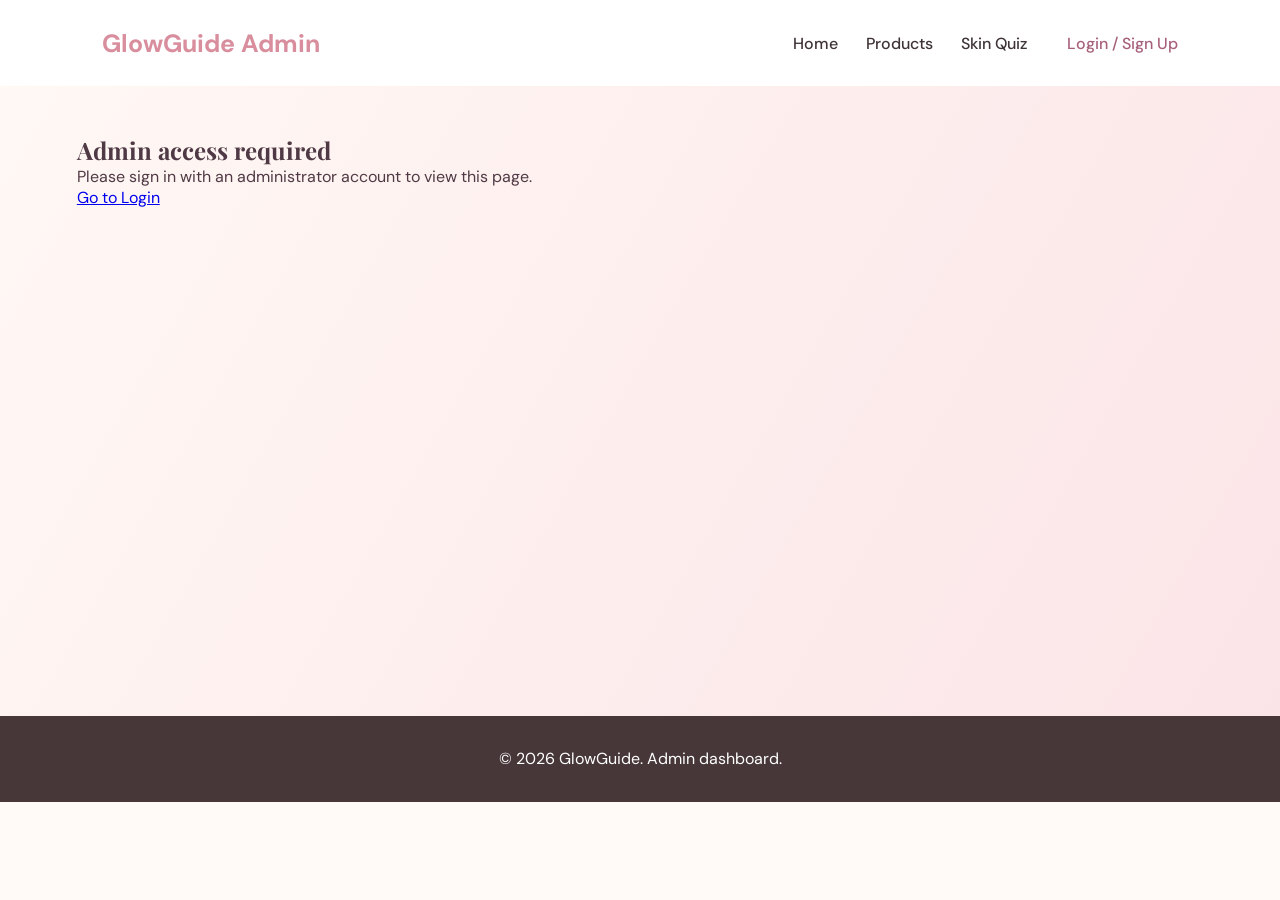
==== frontend/html/admin_index.html @ 9ee1f532 "Prepare GlowGuide for secure single-domain deployment" ====
<!DOCTYPE html>
<html lang="en">
<head>
  <meta charset="UTF-8">
  <meta name="viewport" content="width=device-width, initial-scale=1.0">
  <title>Admin Home | GlowGuide</title>
  <link rel="stylesheet" href="../css/style.css">
  <link rel="stylesheet" href="../css/auth.css">
  <link rel="stylesheet" href="../css/admin_home.css">
  <script src="../js/auth.js" defer></script>
  <script src="../js/admin_home.js" defer></script>
</head>
<body>
  <header class="navbar">
    <a href="admin_index.html" class="logo">GlowGuide Admin</a>
    <nav>
      <a href="admin_index.html">Home</a>
      <a href="products.html">Products</a>
      <a href="skin_quiz.html">Skin Quiz</a>
      <span id="accountArea"><a href="login.html">Login / Sign Up</a></span>
    </nav>
  </header>

  <main>
    <section class="admin-home-overview" aria-live="polite">
      <p>Loading admin overview...</p>
    </section>
  </main>

  <footer>
    <p>© 2026 GlowGuide. Admin dashboard.</p>
  </footer>
</body>
</html>
---- frontend/css/style.css ----
@import url('https://fonts.googleapis.com/css2?family=DM+Sans:wght@400;500;600;700&family=Playfair+Display:wght@500;600;700&display=swap');

:root {
  --pink: #d98e9e;
  --pink-light: #fff0f1;
  --cream: #fffaf7;
  --text: #3f3435;
}

* {
  margin: 0;
  padding: 0;
  box-sizing: border-box;
}

body {
  font-family: 'DM Sans', sans-serif;
  background: var(--cream);
  color: var(--text);
}

.navbar {
  display: flex;
  justify-content: space-between;
  align-items: center;
  padding: 22px 8%;
  background: white;
  gap: 20px;
}

.logo {
  color: var(--pink);
  font-weight: 700;
  font-size: 25px;
  text-decoration: none;
}

nav {
  display: flex;
  align-items: center;
  gap: 28px;
  flex-wrap: wrap;
}

.nav-links {
  display: flex;
  align-items: center;
  gap: 28px;
  margin: 0;
  padding: 0;
  list-style: none;
}

nav a {
  text-decoration: none;
  color: var(--text);
  font-weight: 500;
}

nav a:hover {
  color: var(--pink);
}

.hero {
  min-height: 560px;
  display: grid;
  grid-template-columns: 1fr 1fr;
  align-items: center;
  gap: 50px;
  padding: 70px 8%;
  background: linear-gradient(120deg, #fff8f4, #fbe4e7);
}

.hero-content {
  max-width: 620px;
}

.hero-label,
.section-heading > p:first-child,
.ai-content > p:first-child {
  color: #b36e80;
  font-size: 12px;
  letter-spacing: 2px;
  font-weight: 700;
  text-transform: uppercase;
}

.hero-content > p:not(.hero-label) {
  max-width: 520px;
}

.search-box {
  display: flex;
  gap: 10px;
  margin-top: 24px;
  max-width: 560px;
}

.search-box input {
  flex: 1;
  min-width: 0;
  padding: 14px 16px;
  border: 1px solid #e8d9dc;
  border-radius: 12px;
  font: inherit;
}

.search-box button,
.skin-options button,
.concern-options button,
.match-btn {
  border: 0;
  border-radius: 24px;
  padding: 12px 20px;
  background: var(--pink);
  color: white;
  font: inherit;
  font-weight: 600;
  cursor: pointer;
}

.hero-actions a,
.product-card > a,
.view-all-btn,
.ai-content > a {
  display: inline-block;
  padding: 13px 20px;
  border-radius: 28px;
  background: var(--pink);
  color: white;
  text-decoration: none;
  font-weight: 600;
}

.hero-actions a + a {
  background: white;
  color: #b36e80;
  border: 1px solid #e8bdc5;
}

.skin-match,
.featured-products {
  padding: 75px 8%;
}

.skin-match {
  text-align: center;
  background: white;
}

.section-heading {
  max-width: 700px;
  margin: 0 auto 36px;
  text-align: center;
}

.section-heading h2,
.ai-content h2 {
  margin: 12px 0;
  font-size: clamp(30px, 4vw, 42px);
}

.section-heading p:last-child,
.ai-content > p:not(:first-child) {
  color: #786b6c;
  line-height: 1.7;
}

.skin-type,
.skin-concerns {
  margin: 30px auto;
}

.skin-type h3,
.skin-concerns h3 {
  margin-bottom: 16px;
}

.skin-options,
.concern-options {
  display: flex;
  justify-content: center;
  flex-wrap: wrap;
  gap: 12px;
}

.skin-options button,
.concern-options button {
  background: var(--pink-light);
  color: #a85f73;
}

.match-btn {
  margin-top: 12px;
}

.product-list {
  display: grid;
  grid-template-columns: repeat(3, minmax(0, 1fr));
  gap: 24px;
}

.product-card {
  padding: 20px;
  background: white;
  border: 1px solid #f1e4e4;
  border-radius: 18px;
}

.product-card .product-image {
  min-height: 180px;
  display: grid;
  place-items: center;
  margin: -20px -20px 18px;
  border-radius: 18px 18px 0 0;
  background: linear-gradient(135deg, #fff0f1, #fbe4e7);
  color: #b36e80;
}

.product-card .product-image img {
  width: 100%;
  height: 180px;
  object-fit: contain;
  display: block;
}

.featured-products .product-card .product-image {
  grid-column: 1 / -1;
  min-height: 0;
  aspect-ratio: 1 / 1;
  height: auto;
  margin: 0 0 18px;
  border-radius: 10px;
  overflow: hidden;
}

.featured-products .product-card .product-image img {
  height: 100%;
}

.featured-products .product-card {
  display: grid;
  grid-template-columns: repeat(2, minmax(0, 1fr));
  column-gap: 10px;
  align-content: start;
}

.featured-products .product-card .product-brand,
.featured-products .product-card h3,
.featured-products .product-card > p:not(.product-brand) {
  grid-column: 1 / -1;
}

.featured-products .product-card > a {
  box-sizing: border-box;
  width: 100%;
  margin: 0;
  text-align: center;
}

.featured-products .product-card > a:not(.home-ai-link) {
  grid-column: 1;
}

.featured-products .product-card > .home-ai-link {
  grid-column: 2;
  margin-left: 0;
}

.featured-products .product-card > .home-cart-btn {
  grid-column: 1 / -1;
  width: 100%;
  margin: 12px 0 0;
}

.product-card .product-brand {
  color: #a77b86;
  font-size: 13px;
}

.product-card h3 {
  margin: 8px 0;
}

.product-card > p:not(.product-brand) {
  margin: 10px 0 16px;
  color: #786b6c;
}

.product-card > a {
  padding: 10px 15px;
  font-size: 14px;
}
.home-ai-link { margin-left: 8px; background: #fff0f2; color: #a7607a; }

.view-all-btn {
  display: table;
  margin: 30px auto 0;
}

.ai-section {
  padding: 70px 8%;
  background: linear-gradient(120deg, #fff8f4, #fbe4e7);
  text-align: center;
}

.ai-content {
  max-width: 720px;
  margin: 0 auto;
}

.ai-content > a {
  margin-top: 24px;
}

.tag {
  color: #b36e80;
  font-size: 12px;
  letter-spacing: 2px;
  font-weight: 700;
}

h1, h2, h3 {
  font-family: 'Playfair Display', serif;
}

.hero h1 {
  font-size: clamp(42px, 5vw, 68px);
  line-height: 1.15;
  margin: 20px 0;
}

.hero-content p {
  line-height: 1.8;
  max-width: 450px;
  color: #786b6c;
}

.hero-actions {
  display: flex;
  flex-wrap: wrap;
  gap: 14px;
  margin-top: 30px;
}

.btn {
  display: inline-block;
  text-decoration: none;
  background: var(--pink);
  color: white;
  padding: 14px 22px;
  border-radius: 30px;
  font-weight: 600;
}

.btn.secondary {
  background: white;
  color: #b36e80;
  border: 1px solid #e8bdc5;
}

.hero-art {
  min-height: 370px;
  border-radius: 180px 180px 25px 25px;
  background: linear-gradient(160deg, #ebacb8, #d18e9d);
  color: white;
  display: flex;
  flex-direction: column;
  justify-content: center;
  align-items: center;
  text-align: center;
  padding: 30px;
}

.hero-art span {
  font-size: 80px;
}

.hero-art h2 {
  font-size: 36px;
  margin: 15px 0;
}

.features {
  padding: 75px 8%;
  text-align: center;
}

.features > h2 {
  font-size: 36px;
  margin-bottom: 35px;
}

.feature-grid {
  display: grid;
  grid-template-columns: repeat(3, 1fr);
  gap: 24px;
}

.feature-card {
  padding: 35px 22px;
  border-radius: 18px;
  background: white;
  box-shadow: 0 6px 25px #4b34340b;
}

.feature-icon {
  font-size: 35px;
  margin-bottom: 18px;
}

.feature-card h3 {
  margin-bottom: 12px;
}

.feature-card p {
  color: #786b6c;
  line-height: 1.7;
}

footer {
  background: #473739;
  color: white;
  text-align: center;
  padding: 28px;
  line-height: 1.9;
}

@media (max-width: 768px) {
  .navbar {
    flex-direction: column;
  }

  nav {
    justify-content: center;
    gap: 14px;
  }

  .hero {
    grid-template-columns: 1fr;
    padding: 55px 6%;
  }

  .product-list {
    grid-template-columns: 1fr;
  }

  .skin-match,
  .featured-products,
  .ai-section {
    padding: 55px 6%;
  }

  .search-box {
    flex-direction: column;
  }

  .feature-grid {
    grid-template-columns: 1fr;
  }

  .features {
    padding: 55px 6%;
  }
}

[data-skin],
[data-concern] {
  cursor: pointer;
  padding: 10px 18px;
  border: 1px solid #e6b5c0;
  border-radius: 20px;
  background: white;
  color: #8c5362;
  margin: 5px;
}

[data-skin].selected,
[data-concern].selected {
  background: #d98e9e;
  color: white;
  border-color: #d98e9e;
}

.home-cart-btn {
  display: block;
  width: calc(100% - 28px);
  margin: 12px 14px 16px;
  padding: 12px 15px;
  border: 1px solid #b97c91;
  border-radius: 10px;
  background: #b97c91;
  color: white;
  font: inherit;
  font-size: 13px;
  font-weight: 700;
  cursor: pointer;
  transition: 0.2s ease;
}

.home-cart-btn:hover { background: #a6647c; }
.home-cart-btn.added {
  background: #fff0f4;
  border-color: #d9a5b5;
  color: #aa6179;
}
---- frontend/css/auth.css ----
#accountArea { display: inline-flex; align-items: center; vertical-align: middle; flex-wrap: wrap; gap: 12px; margin-left: 12px; min-height: 42px; }
#accountArea a { color: #a7607a; text-decoration: none; }
.admin-nav-links { display: inline-flex; align-items: center; flex-wrap: wrap; gap: 14px; margin-left: 12px; }
.admin-nav-links a { color: #a7607a !important; font-size: .92em; }
.account-logout { border: 1px solid #d7a8b9; border-radius: 9px; padding: 9px 14px; background: white; color: #a7607a; cursor: pointer; font: inherit; line-height: 1.2; }
.auth-page { min-height: 85vh; display: flex; justify-content: center; align-items: center; padding: 50px 20px; background: linear-gradient(135deg, #fff9f8, #f9e7ee); }
.auth-card { width: 100%; max-width: 460px; padding: 42px; background: white; border: 1px solid #f1dfe6; border-radius: 22px; box-shadow: 0 12px 40px rgba(100,60,75,.08); }
.auth-card form { display: flex; flex-direction: column; gap: 10px; }
.auth-card input { padding: 13px; border: 1px solid #e8d1d9; border-radius: 10px; font: inherit; }
.auth-card button { padding: 14px; border: 0; border-radius: 11px; background: #b97c91; color: white; font-weight: 700; cursor: pointer; }
.auth-message { min-height: 20px; margin-top: 16px; color: #a45570; text-align: center; }
.login-role-choice { display: flex; gap: 10px; margin: 18px 0; }
.role-button { flex: 1; border: 1px solid #d7a8b9; border-radius: 9px; padding: 10px; background: white; color: #a7607a; cursor: pointer; }
.role-button.active { background: #b97c91; color: white; }
.show-password { display: flex !important; align-items: center; gap: 7px; font-weight: 400 !important; }
.admin-page { padding: 45px 6%; background: #fff9f8; min-height: 85vh; }
.admin-shell { max-width: 1100px; margin: auto; }
.admin-stats, .admin-panel { background: white; border: 1px solid #f1dfe6; border-radius: 14px; padding: 22px; margin: 20px 0; }
.admin-panel-heading, .admin-product-row, .admin-user-row { display: flex; align-items: center; justify-content: space-between; gap: 12px; }
.admin-product-list, #userList { display: grid; gap: 10px; margin-top: 18px; }
.admin-product-row, .admin-user-row { border-top: 1px solid #f1dfe6; padding: 12px 0; }
.admin-form { display: grid; gap: 12px; max-width: 650px; }
.admin-form label { display: grid; gap: 5px; color: #725966; font-weight: 600; }
.admin-form input, .admin-form textarea, #productSearch { padding: 10px; border: 1px solid #e8d1d9; border-radius: 8px; font: inherit; }
.admin-panel button { border: 1px solid #d7a8b9; border-radius: 8px; padding: 8px 12px; background: white; color: #a7607a; cursor: pointer; }
.admin-overview { display: grid; gap: 18px; margin: 20px 0; }
.overview-heading, .overview-columns { display: grid; gap: 18px; }
.overview-heading { grid-template-columns: 1fr auto; align-items: center; }
.overview-heading h2 { margin: 0; }
.overview-heading button, .overview-box a { color: #a7607a; }
.overview-cards { display: grid; grid-template-columns: repeat(5, 1fr); gap: 12px; }
.overview-card, .overview-box { padding: 18px; border: 1px solid #f1dfe6; border-radius: 12px; background: white; }
.overview-card span, .overview-card strong { display: block; }
.overview-card span { color: #806c76; font-size: 13px; }
.overview-card strong { margin-top: 8px; color: #a7607a; font-size: 26px; }
.overview-columns { grid-template-columns: repeat(3, 1fr); }
.overview-box h3 { margin-top: 0; }
.overview-box a { display: block; margin: 9px 0; text-decoration: none; }
.overview-error { color: #a04462; }
@media (max-width: 800px) { .overview-cards, .overview-columns { grid-template-columns: 1fr 1fr; } .overview-heading { grid-template-columns: 1fr; } }
@media (max-width: 500px) { .overview-cards, .overview-columns { grid-template-columns: 1fr; } }
.auth-footer-text, .guest-link { text-align: center; margin-top: 20px; }
---- frontend/css/admin_home.css ----
.admin-home-overview { min-height: 70vh; padding: 48px 6%; background: linear-gradient(120deg, #fff8f4, #fbe4e7); color: #4f3945; }
.home-overview-heading { margin: 0 auto 24px; max-width: 1400px; }
.home-overview-heading p { margin: 0 0 6px; color: #bd7890; font-size: 12px; font-weight: 700; letter-spacing: 2px; }
.home-overview-heading h1 { margin: 0; color: #4f3945; font-family: Georgia, serif; font-size: 38px; }
.home-overview-heading span, .home-overview-panel > p { color: #806c76; }
.home-overview-cards { display: grid; grid-template-columns: repeat(5, 1fr); gap: 12px; margin: 0 auto 16px; max-width: 1400px; }
.home-overview-card { display: flex; justify-content: space-between; align-items: center; min-height: 82px; padding: 15px; border: 1px solid #f0dfe5; border-radius: 10px; background: rgba(255,255,255,.9); }
.home-overview-card span, .home-overview-card strong { display: block; }
.home-overview-card span { color: #806c76; font-size: 13px; }
.home-overview-card strong { margin-top: 7px; color: #b65f7b; font-size: 23px; }
.home-chart-grid { display: grid; grid-template-columns: 1.2fr 1.2fr 1fr; gap: 12px; max-width: 1400px; margin: 0 auto 16px; }
.home-chart-panel { min-width: 0; padding: 16px; border: 1px solid #f0dfe5; border-radius: 10px; background: rgba(255,255,255,.94); }
.home-chart-panel h2 { margin: 0 0 10px; color: #4f3945; font-family: Georgia, serif; font-size: 17px; }
.chart-visual { min-width: 0; }
.admin-chart-svg { display: block; width: 100%; height: auto; overflow: visible; }
.chart-grid-line { stroke: #f0e4e8; stroke-width: 1; }
.chart-axis-label { fill: #806c76; font-family: inherit; font-size: 10px; }
.chart-line-path { fill: none; stroke: #df5077; stroke-width: 2.5; stroke-linecap: round; stroke-linejoin: round; }
.chart-line-marker { fill: #df5077; stroke: #fff; stroke-width: 2; }
.chart-bar { fill: #df91a8; }
.category-chart-content { display: flex; align-items: center; justify-content: center; gap: 14px; min-height: 122px; }
.category-donut { display: grid; flex: 0 0 106px; width: 106px; height: 106px; place-items: center; border-radius: 50%; }
.category-donut > div { display: flex; width: 64px; height: 64px; flex-direction: column; align-items: center; justify-content: center; border-radius: 50%; background: #fff; color: #4f3945; }
.category-donut strong { font-size: 17px; line-height: 1.1; }
.category-donut span { color: #806c76; font-size: 10px; }
.category-chart-legend { display: grid; min-width: 0; gap: 7px; margin: 0; padding: 0; list-style: none; }
.category-chart-legend li { display: grid; grid-template-columns: 9px minmax(0, 1fr) auto; align-items: center; gap: 6px; color: #695764; font-size: 11px; }
.chart-legend-dot { width: 9px; height: 9px; border-radius: 50%; background: var(--chart-color); }
.chart-legend-label { overflow: hidden; text-overflow: ellipsis; white-space: nowrap; }
.category-chart-legend strong { color: #60404d; font-size: 10px; font-weight: 500; white-space: nowrap; }
.chart-empty { grid-column: 1 / -1; color: #806c76; }
.home-overview-grid { display: grid; grid-template-columns: 1fr 1fr; gap: 16px; max-width: 1400px; margin: 0 auto; }
.home-overview-panel { padding: 17px; border: 1px solid #f0dfe5; border-radius: 10px; background: rgba(255,255,255,.92); }
.home-overview-panel h2 { margin: 0; color: #4f3945; font-family: Georgia, serif; font-size: 21px; }
.home-overview-panel > p { margin: 5px 0 14px; font-size: 13px; }
.home-overview-panel table { width: 100%; border-collapse: collapse; font-size: 13px; }
.home-overview-panel th, .home-overview-panel td { padding: 10px 11px; border: 1px solid #f0e4e8; text-align: left; }
.home-overview-panel th { background: #fff1f4; color: #684a58; }
.home-overview-panel a { color: #ad5f79; text-decoration: none; }
.data-alert-link { font-weight: 600; }
.data-alert-link:hover { text-decoration: underline; }
.data-alert-arrow { display: inline-block; margin-left: 4px; color: #c46c88; font-size: 1.1em; }
.activity-panel { max-width: 1400px; margin: 16px auto 0; }
.empty-activity { text-align: center !important; padding: 26px !important; }
.empty-activity strong, .empty-activity small { display: block; }
.empty-activity strong { margin: 5px; }
.empty-activity small { color: #927d86; }
.overview-error { color: #a04462; }
@media (max-width: 1000px) { .home-chart-grid { grid-template-columns: 1fr 1fr; } .home-chart-panel:last-child { grid-column: 1 / -1; } }
@media (max-width: 900px) { .home-overview-cards { grid-template-columns: repeat(2, 1fr); } }
@media (max-width: 600px) { .home-overview-grid, .home-chart-grid { grid-template-columns: 1fr; } .home-chart-panel:last-child { grid-column: auto; } .home-overview-cards { grid-template-columns: 1fr; } .home-overview-heading h1 { font-size: 30px; } .admin-home-overview { padding: 32px 5%; } }
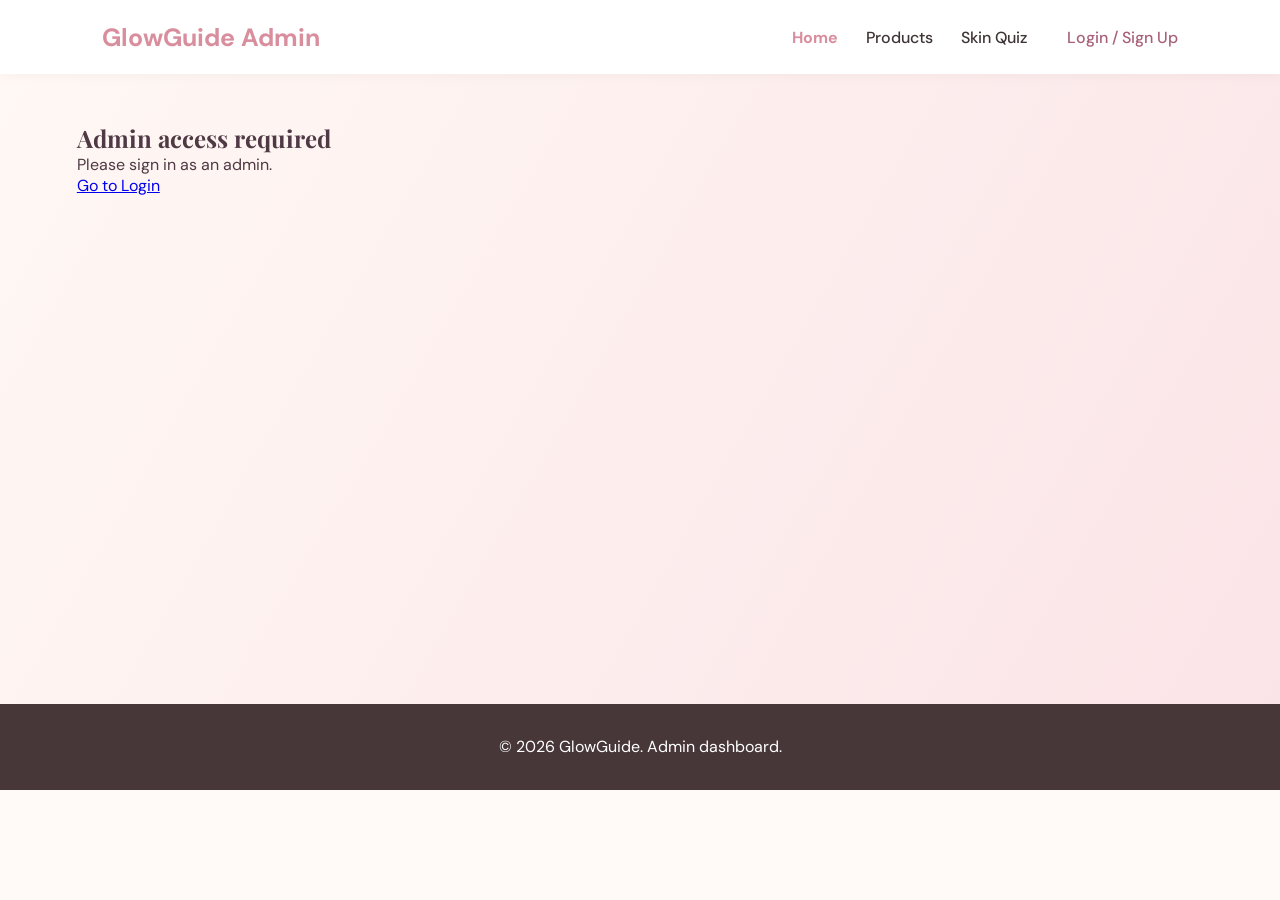
==== commit 579d06ce: "fix: done fixing navigator bar" ====
--- a/frontend/html/admin_index.html
+++ b/frontend/html/admin_index.html
@@ -9,6 +9,7 @@
   <link rel="stylesheet" href="../css/admin_home.css">
   <script src="../js/auth.js" defer></script>
   <script src="../js/admin_home.js" defer></script>
+  <script src="../js/main.js" defer></script>
 </head>
 <body>
   <header class="navbar">
--- a/frontend/css/style.css
+++ b/frontend/css/style.css
@@ -1,4 +1,3 @@
-
 @import url('https://fonts.googleapis.com/css2?family=DM+Sans:wght@400;500;600;700&family=Playfair+Display:wght@500;600;700&display=swap');
 
 :root {
@@ -21,12 +20,23 @@
 }
 
 .navbar {
+  position: sticky;
+  top: 0;
+  z-index: 1000;
+
   display: flex;
   justify-content: space-between;
   align-items: center;
-  padding: 22px 8%;
+
+  padding: 16px 8%;
   background: white;
   gap: 20px;
+
+  box-shadow: 0 2px 12px rgba(0, 0, 0, 0.04);
+}
+
+.nav-menu-toggle {
+  display: none;
 }
 
 .logo {
@@ -77,8 +87,8 @@
 }
 
 .hero-label,
-.section-heading > p:first-child,
-.ai-content > p:first-child {
+.section-heading>p:first-child,
+.ai-content>p:first-child {
   color: #b36e80;
   font-size: 12px;
   letter-spacing: 2px;
@@ -86,7 +96,7 @@
   text-transform: uppercase;
 }
 
-.hero-content > p:not(.hero-label) {
+.hero-content>p:not(.hero-label) {
   max-width: 520px;
 }
 
@@ -121,9 +131,9 @@
 }
 
 .hero-actions a,
-.product-card > a,
+.product-card>a,
 .view-all-btn,
-.ai-content > a {
+.ai-content>a {
   display: inline-block;
   padding: 13px 20px;
   border-radius: 28px;
@@ -133,7 +143,7 @@
   font-weight: 600;
 }
 
-.hero-actions a + a {
+.hero-actions a+a {
   background: white;
   color: #b36e80;
   border: 1px solid #e8bdc5;
@@ -162,7 +172,7 @@
 }
 
 .section-heading p:last-child,
-.ai-content > p:not(:first-child) {
+.ai-content>p:not(:first-child) {
   color: #786b6c;
   line-height: 1.7;
 }
@@ -248,27 +258,27 @@
 
 .featured-products .product-card .product-brand,
 .featured-products .product-card h3,
-.featured-products .product-card > p:not(.product-brand) {
+.featured-products .product-card>p:not(.product-brand) {
   grid-column: 1 / -1;
 }
 
-.featured-products .product-card > a {
+.featured-products .product-card>a {
   box-sizing: border-box;
   width: 100%;
   margin: 0;
   text-align: center;
 }
 
-.featured-products .product-card > a:not(.home-ai-link) {
+.featured-products .product-card>a:not(.home-ai-link) {
   grid-column: 1;
 }
 
-.featured-products .product-card > .home-ai-link {
+.featured-products .product-card>.home-ai-link {
   grid-column: 2;
   margin-left: 0;
 }
 
-.featured-products .product-card > .home-cart-btn {
+.featured-products .product-card>.home-cart-btn {
   grid-column: 1 / -1;
   width: 100%;
   margin: 12px 0 0;
@@ -281,18 +291,32 @@
 
 .product-card h3 {
   margin: 8px 0;
-}
-
-.product-card > p:not(.product-brand) {
+  display: -webkit-box;
+  -webkit-box-orient: vertical;
+  -webkit-line-clamp: 2;
+  line-clamp: 2;
+  line-height: 1.3;
+  min-height: 2.6em;
+  max-height: 2.6em;
+  overflow: hidden;
+  overflow-wrap: anywhere;
+}
+
+.product-card>p:not(.product-brand) {
   margin: 10px 0 16px;
   color: #786b6c;
 }
 
-.product-card > a {
+.product-card>a {
   padding: 10px 15px;
   font-size: 14px;
 }
-.home-ai-link { margin-left: 8px; background: #fff0f2; color: #a7607a; }
+
+.home-ai-link {
+  margin-left: 8px;
+  background: #fff0f2;
+  color: #a7607a;
+}
 
 .view-all-btn {
   display: table;
@@ -310,7 +334,7 @@
   margin: 0 auto;
 }
 
-.ai-content > a {
+.ai-content>a {
   margin-top: 24px;
 }
 
@@ -321,7 +345,9 @@
   font-weight: 700;
 }
 
-h1, h2, h3 {
+h1,
+h2,
+h3 {
   font-family: 'Playfair Display', serif;
 }
 
@@ -387,7 +413,7 @@
   text-align: center;
 }
 
-.features > h2 {
+.features>h2 {
   font-size: 36px;
   margin-bottom: 35px;
 }
@@ -499,9 +525,100 @@
   transition: 0.2s ease;
 }
 
-.home-cart-btn:hover { background: #a6647c; }
+.home-cart-btn:hover {
+  background: #a6647c;
+}
+
 .home-cart-btn.added {
   background: #fff0f4;
   border-color: #d9a5b5;
   color: #aa6179;
 }
+
+/* ==========================================
+   RESPONSIVE STICKY NAVIGATION
+========================================== */
+
+@media (max-width: 768px) {
+  .navbar {
+    position: sticky;
+    top: 0;
+    z-index: 1000;
+
+    flex-direction: row;
+    justify-content: flex-start;
+    align-items: center;
+
+    padding: 12px 5%;
+    gap: 14px;
+  }
+
+  .nav-menu-toggle {
+    display: flex;
+    justify-content: center;
+    align-items: center;
+
+    width: 40px;
+    height: 40px;
+    flex-shrink: 0;
+
+    border: 1px solid #f1d7df;
+    border-radius: 10px;
+
+    background: white;
+    color: #a7607a;
+
+    font-size: 22px;
+    cursor: pointer;
+  }
+
+  .navbar .logo {
+    font-size: 23px;
+  }
+
+  .navbar nav {
+    display: none;
+
+    position: absolute;
+    top: 100%;
+    left: 0;
+    right: 0;
+
+    flex-direction: column;
+    align-items: stretch;
+    justify-content: flex-start;
+
+    gap: 0;
+    padding: 10px 5% 16px;
+
+    background: white;
+    box-shadow: 0 8px 15px rgba(0, 0, 0, 0.08);
+
+    border-top: 1px solid #f1e4e4;
+  }
+
+  .navbar nav.nav-open {
+    display: flex;
+  }
+
+  .navbar nav a,
+  .navbar nav span {
+    display: block;
+    padding: 12px 8px;
+  }
+
+  .navbar nav #accountArea {
+    padding: 0;
+  }
+
+  .navbar nav #accountArea a,
+  .navbar nav #accountArea button,
+  .navbar nav #accountArea span {
+    display: block;
+    padding: 12px 8px;
+  }
+
+  .navbar nav #accountArea button {
+    margin: 0 8px;
+  }
+}
--- a/frontend/css/auth.css
+++ b/frontend/css/auth.css
@@ -40,3 +40,6 @@
 @media (max-width: 800px) { .overview-cards, .overview-columns { grid-template-columns: 1fr 1fr; } .overview-heading { grid-template-columns: 1fr; } }
 @media (max-width: 500px) { .overview-cards, .overview-columns { grid-template-columns: 1fr; } }
 .auth-footer-text, .guest-link { text-align: center; margin-top: 20px; }
+
+.auth-card .role-button:not(.active) { background: #f5edf0; color: #806c76; opacity: .55; }
+.auth-card .role-button:focus-visible { outline: 2px solid #644351; outline-offset: 3px; }
--- a/frontend/css/admin_home.css
+++ b/frontend/css/admin_home.css
@@ -49,3 +49,9 @@
 @media (max-width: 1000px) { .home-chart-grid { grid-template-columns: 1fr 1fr; } .home-chart-panel:last-child { grid-column: 1 / -1; } }
 @media (max-width: 900px) { .home-overview-cards { grid-template-columns: repeat(2, 1fr); } }
 @media (max-width: 600px) { .home-overview-grid, .home-chart-grid { grid-template-columns: 1fr; } .home-chart-panel:last-child { grid-column: auto; } .home-overview-cards { grid-template-columns: 1fr; } .home-overview-heading h1 { font-size: 30px; } .admin-home-overview { padding: 32px 5%; } }
+
+.home-chart-grid { grid-template-columns: repeat(3, minmax(0, 1fr)); }
+.home-overview-card, .home-overview-panel { min-width: 0; box-sizing: border-box; }
+.home-overview-panel { overflow-x: auto; }
+@media (max-width: 1000px) { .home-chart-grid { grid-template-columns: repeat(2, minmax(0, 1fr)); } }
+@media (max-width: 600px) { .home-chart-grid { grid-template-columns: 1fr; } }
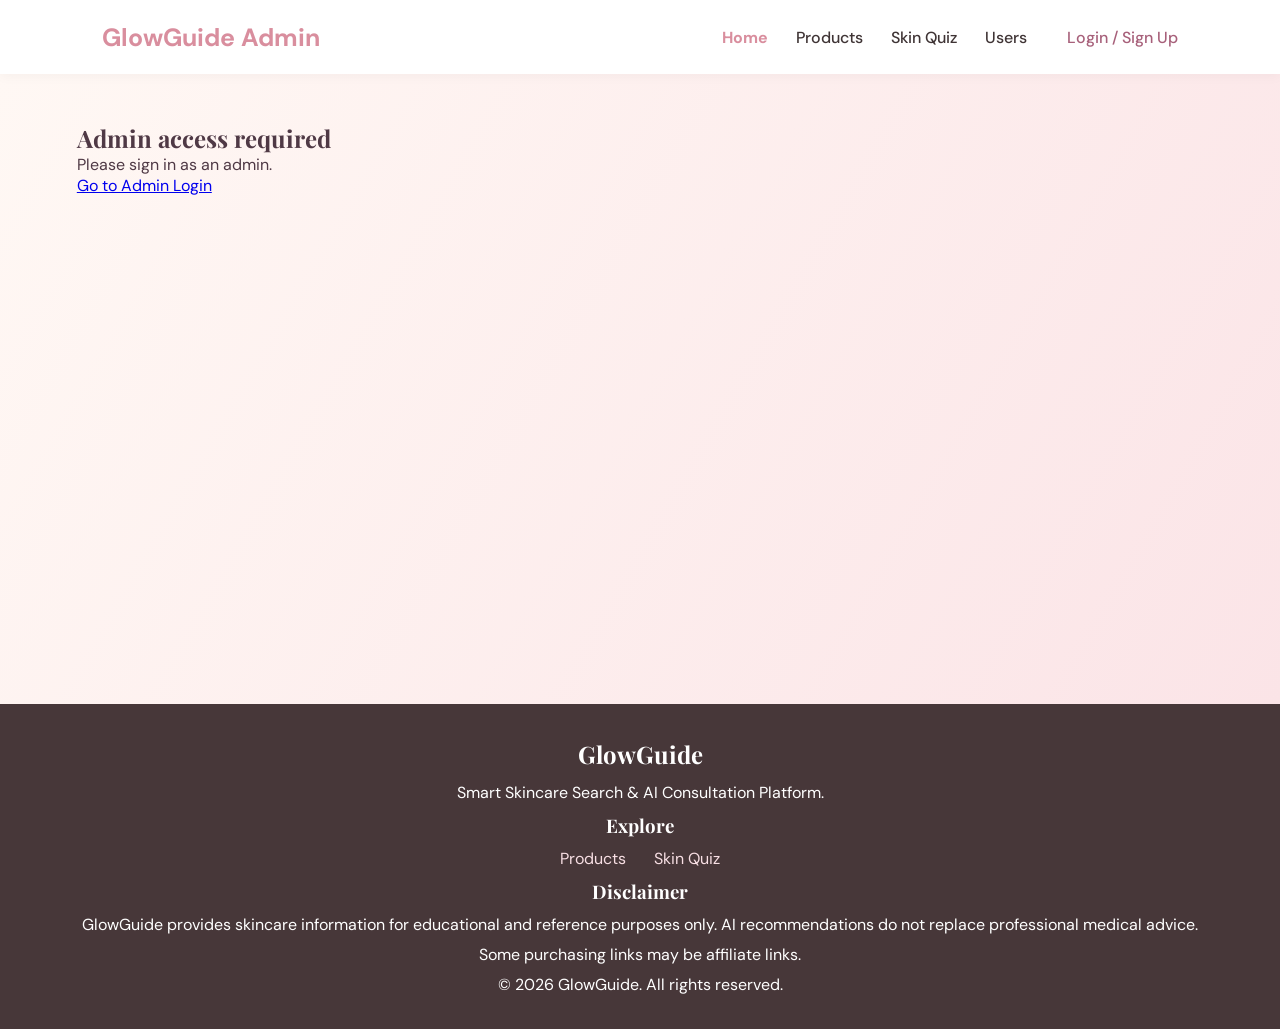
==== commit da2af4aa: "style(admin): add the Users navigation link and shared footer" ====
--- a/frontend/html/admin_index.html
+++ b/frontend/html/admin_index.html
@@ -18,6 +18,7 @@
       <a href="admin_index.html">Home</a>
       <a href="products.html">Products</a>
       <a href="skin_quiz.html">Skin Quiz</a>
+      <a href="admin_users.html">Users</a>
       <span id="accountArea"><a href="login.html">Login / Sign Up</a></span>
     </nav>
   </header>
@@ -28,8 +29,34 @@
     </section>
   </main>
 
-  <footer>
-    <p>© 2026 GlowGuide. Admin dashboard.</p>
+  <footer class="footer">
+    <div class="footer-about">
+        <h2>GlowGuide</h2>
+        <p>Smart Skincare Search & AI Consultation Platform.</p>
+    </div>
+
+    <div class="footer-links">
+        <h3>Explore</h3>
+        <a href="products.html">Products</a>
+        <a href="skin_quiz.html">Skin Quiz</a>
+    </div>
+
+    <div class="footer-disclaimer">
+        <h3>Disclaimer</h3>
+        <p>
+            GlowGuide provides skincare information for
+            educational and reference purposes only.
+            AI recommendations do not replace professional
+            medical advice.
+        </p>
+        <p>
+            Some purchasing links may be affiliate links.
+        </p>
+    </div>
+
+    <div class="footer-bottom">
+        <p>&copy; 2026 GlowGuide. All rights reserved.</p>
+    </div>
   </footer>
 </body>
 </html>
--- a/frontend/css/style.css
+++ b/frontend/css/style.css
@@ -79,25 +79,47 @@
   align-items: center;
   gap: 50px;
   padding: 70px 8%;
-  background: linear-gradient(120deg, #fff8f4, #fbe4e7);
+  background: linear-gradient(to right, rgba(197, 94, 120, 0.88) 0%, rgba(223, 148, 167, 0.88) 50%, rgba(92, 48, 60, 0) 80%), 
+              url('../images/2476919.jpg') center/cover no-repeat;
+}
+
+@media (max-width: 768px) {
+  .hero {
+    background: linear-gradient(to bottom, rgba(223, 148, 167, 0.88) 0%, rgba(92, 48, 60, 0.32) 100%), 
+                url('../images/2476919.jpg') center/cover no-repeat;
+  }
 }
 
 .hero-content {
   max-width: 620px;
 }
 
-.hero-label,
-.section-heading>p:first-child,
-.ai-content>p:first-child {
+.hero-label {
+  color: #ffffff !important;
+  text-shadow: 0 2px 8px rgba(0, 0, 0, 0.35);
+  font-size: 12px;
+  letter-spacing: 2px;
+  font-weight: 700;
+  text-transform: uppercase;
+}
+
+.hero-content h1,
+.hero-content > p:not(.hero-label) {
+  color: #ffffff;
+  text-shadow: 0 2px 10px rgba(0, 0, 0, 0.35);
+}
+
+.hero-content > p:not(.hero-label) {
+  max-width: 520px;
+}
+
+.section-heading > p:first-child,
+.ai-content > p:first-child {
   color: #b36e80;
   font-size: 12px;
   letter-spacing: 2px;
   font-weight: 700;
   text-transform: uppercase;
-}
-
-.hero-content>p:not(.hero-label) {
-  max-width: 520px;
 }
 
 .search-box {
@@ -205,6 +227,13 @@
   margin-top: 12px;
 }
 
+.hero-label,
+.hero-content h1,
+.hero-content > p:not(.hero-label) {
+  color: #ffffff;
+  text-shadow: 0 4px 16px rgba(38, 14, 14, 0.55);
+}
+
 .product-list {
   display: grid;
   grid-template-columns: repeat(3, minmax(0, 1fr));
@@ -451,6 +480,18 @@
   text-align: center;
   padding: 28px;
   line-height: 1.9;
+}
+
+.footer-links a {
+  color: #f8dfe4; 
+  text-decoration: none; 
+  display: inline-block; 
+  margin: 0 12px;
+  transition: color 0.2s ease;
+}
+
+.footer-links a:hover {
+  color: #df94a7; 
 }
 
 @media (max-width: 768px) {
@@ -621,4 +662,5 @@
   .navbar nav #accountArea button {
     margin: 0 8px;
   }
-}+}
+
